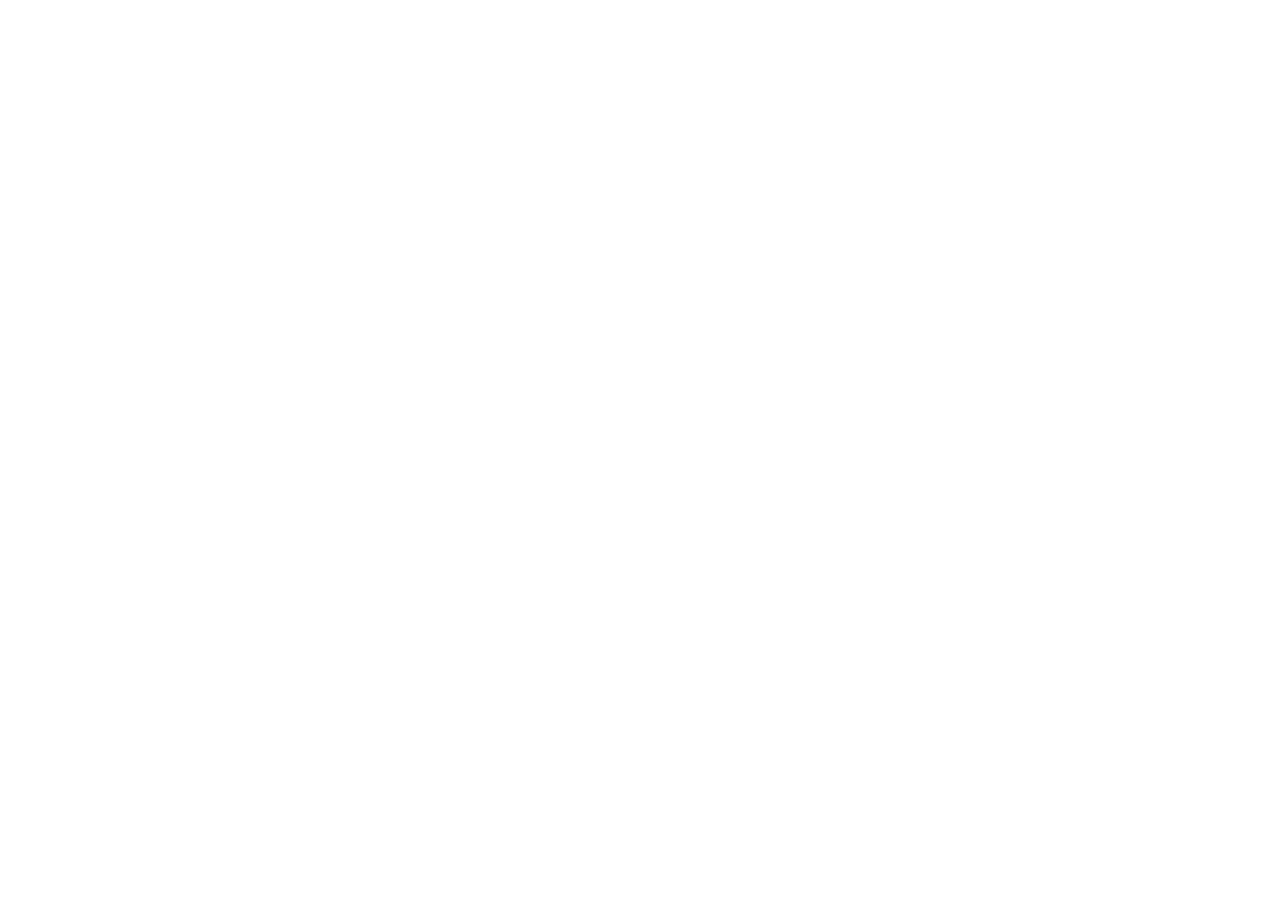
==== static/html/index.html @ 3eff58b4 "fixes for widget CSS" ====
<!DOCTYPE html>
<html lang="en-us">
    <head>
        <title>Darbo Chat</title>       
        <meta http-equiv="X-UA-Compatible" content="IE=edge,chrome=1">
        <meta http-equiv="Content-Type" content="text/html; charset=UTF-8" />     
        <meta name="author" content="Jonathan Azoff">
        <meta name="viewport" content="width=device-width, initial-scale=1.0">
        <meta name="description" content="A free chat service, running over HTTP">
        <meta name="keywords" content="chat">
        <link rel="shortcut icon" href="/static/misc/favicon.ico">
    </head>
    <body>
		<script id="darbo"
			name="Darbo Example" 
			width="320px"
			height="480px" 
			src='http://local.dar.bo:1061/load'>
		</script>
    </body>
</html>
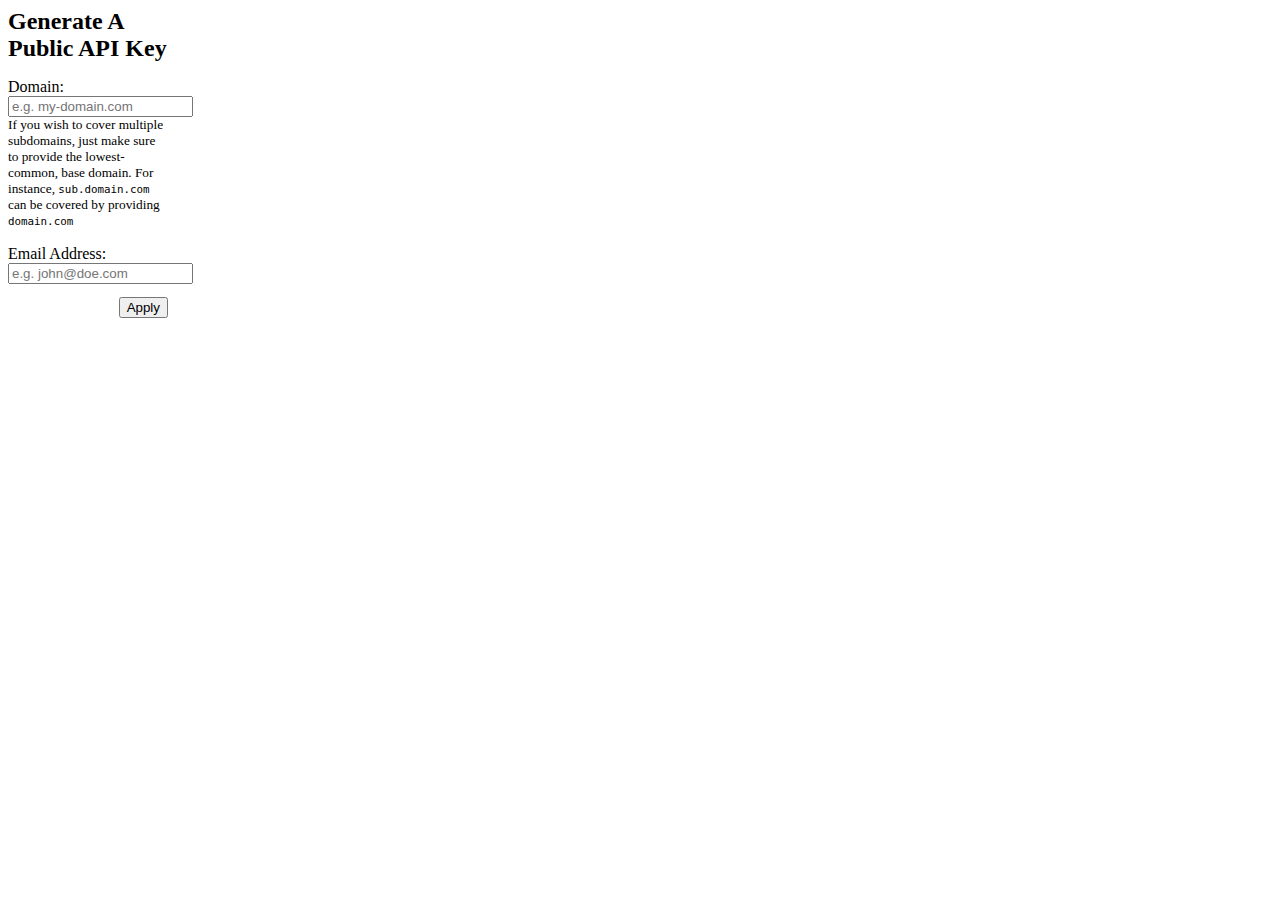
==== commit 8c222ba6: "Added API Key form" ====
--- a/static/html/index.html
+++ b/static/html/index.html
@@ -1,21 +1,45 @@
 <!DOCTYPE html>
-<html lang="en-us">
+<html lang="en-US">
     <head>
         <title>Darbo Chat</title>       
         <meta http-equiv="X-UA-Compatible" content="IE=edge,chrome=1">
         <meta http-equiv="Content-Type" content="text/html; charset=UTF-8" />     
         <meta name="author" content="Jonathan Azoff">
         <meta name="viewport" content="width=device-width, initial-scale=1.0">
-        <meta name="description" content="A free chat service, running over HTTP">
+        <meta name="description" content="A free and simple chatroom">
         <meta name="keywords" content="chat">
         <link rel="shortcut icon" href="/static/misc/favicon.ico">
+		<link rel="stylesheet" media="screen,projection" href="/static/css/index.css">
+		<script src='/static/js/head.load.min.js'></script>
     </head>
     <body>
-		<script id="darbo"
+		
+		<script 
+			id="darbo"
+			room=""
 			name="Darbo Example" 
 			width="320px"
-			height="480px" 
-			src='http://local.dar.bo:1061/load'>
+			height="480px"
+			theme="redmond"
+			locale=""
+			src='http://localhost:1061/load_debug'>
+		</script>
+		
+		<form id="keygen" method="POST" action="/api/keygen">
+			<span class="message"></span>
+			<h2>Generate A Public API Key</h2>
+			<label for="keygen-domain">Domain:</label>
+			<input type="text" id="keygen-domain" name="domain" class="has-placeholder" placeholder="e.g. my-domain.com" />
+			<small>If you wish to cover multiple subdomains, just make sure to provide the lowest-common, base domain. For instance, <samp>sub.domain.com</samp> can be covered by providing <samp>domain.com</samp></small>
+			<label for="keygen-domain">Email Address:</label>
+			<input type="text" id="keygen-email" name="email" class="has-placeholder" placeholder="e.g. john@doe.com" />			
+			<input type="submit" id="keygen-submit" value="Apply" />			
+		</form>
+		
+		<script>
+		head.js("/static/js/jquery-1.5.min.js", "/static/js/index.js", function(){
+
+		});
 		</script>
     </body>
 </html>--- a/static/css/index.css
+++ b/static/css/index.css
@@ -0,0 +1,5 @@
+#keygen { width: 10em; }
+#keygen label, small, span, input { display: block; }
+#keygen h2 { padding: 0; margin: 0; }
+#keygen label { padding-top: 1em; }
+#keygen-submit { float: right; margin-top: 1em; }